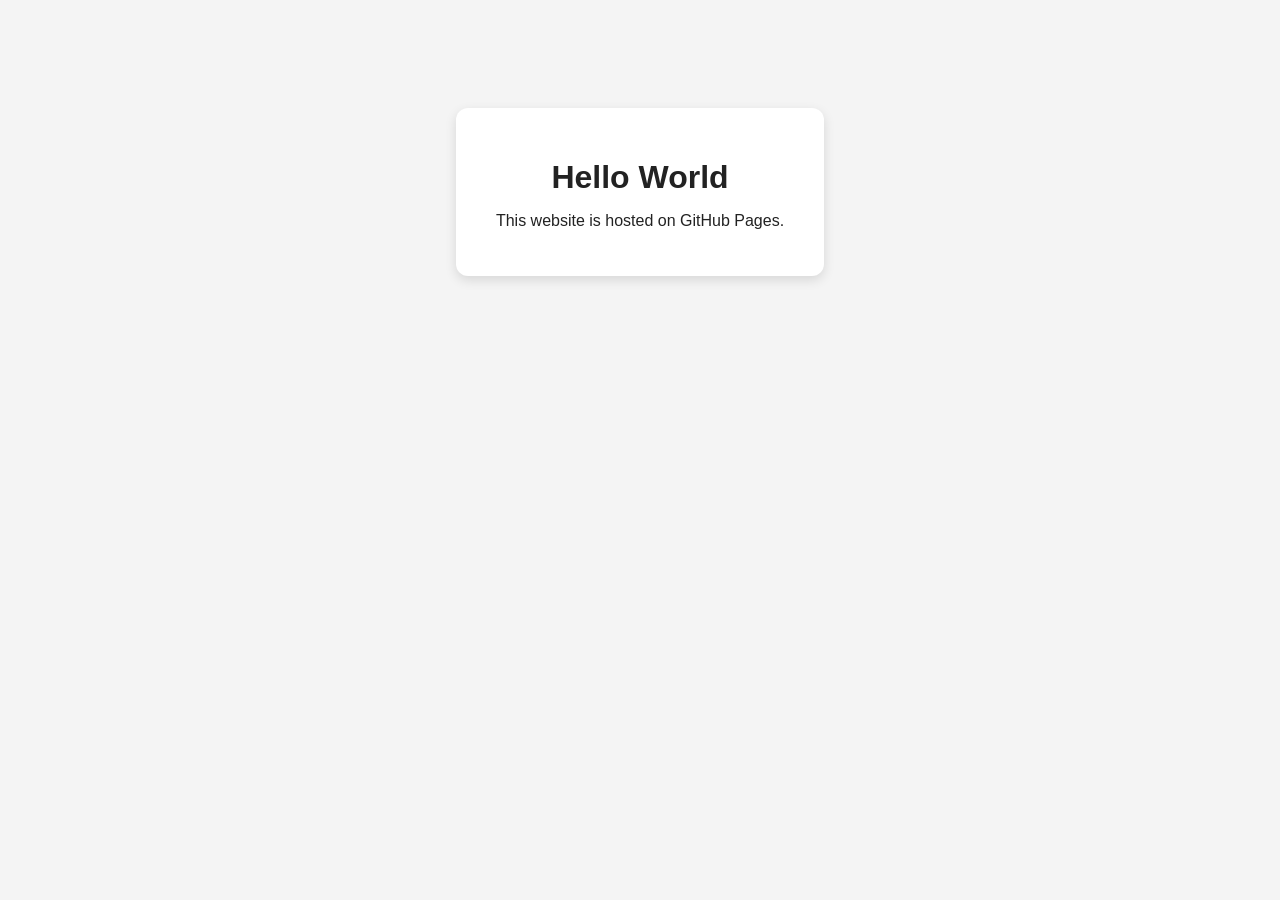
==== index.html @ f50a532c "Create index.html" ====
<!DOCTYPE html>
<html lang="en">
<head>
  <meta charset="UTF-8">
  <meta name="viewport" content="width=device-width, initial-scale=1.0">
  <title>Hello World</title>
  <style>
    body {
      font-family: Arial, sans-serif;
      background: #f4f4f4;
      color: #222;
      text-align: center;
      padding-top: 100px;
    }
    .box {
      background: white;
      display: inline-block;
      padding: 30px 40px;
      border-radius: 12px;
      box-shadow: 0 4px 12px rgba(0,0,0,0.12);
    }
    h1 {
      margin-bottom: 10px;
    }
  </style>
</head>
<body>
  <div class="box">
    <h1>Hello World</h1>
    <p>This website is hosted on GitHub Pages.</p>
  </div>
</body>
</html>
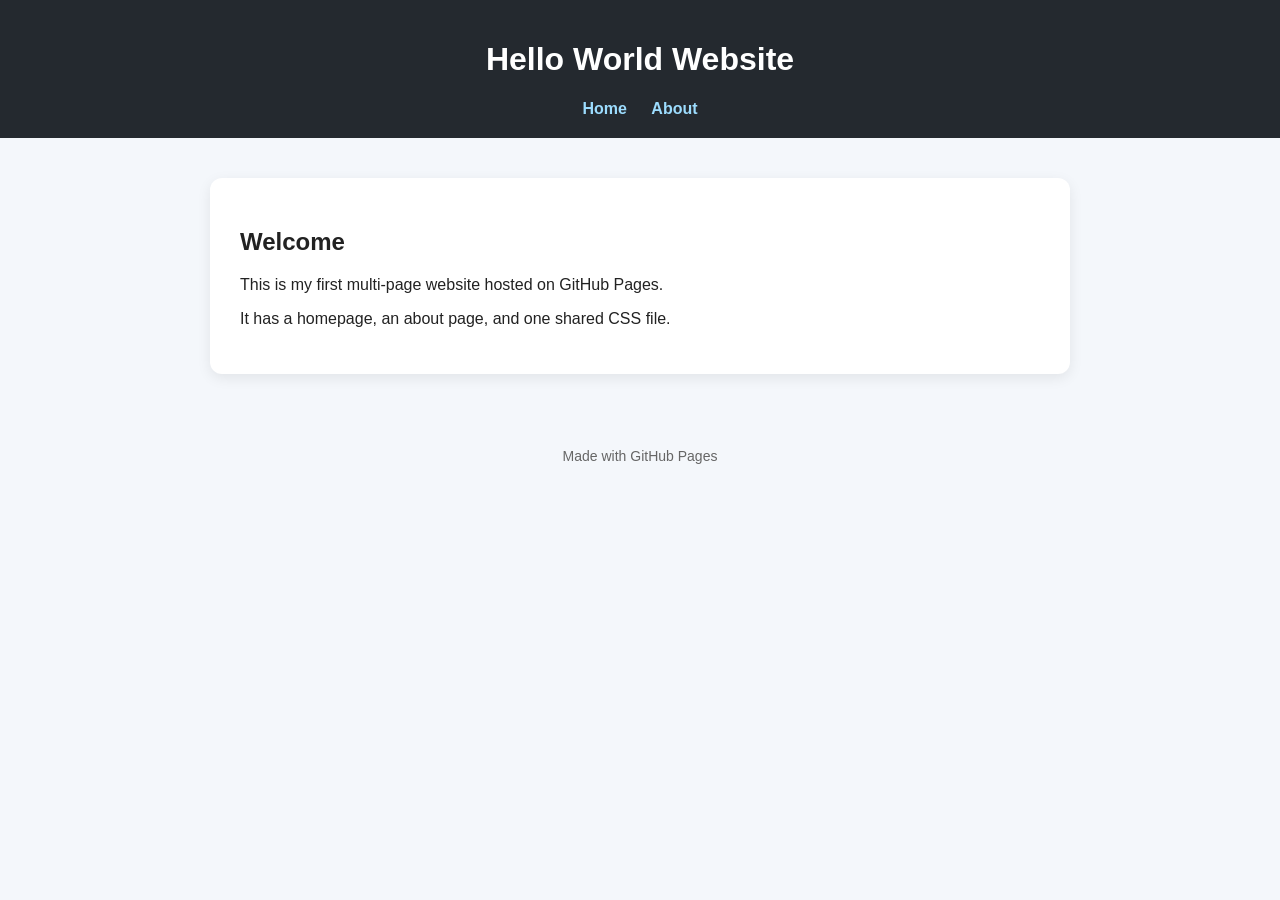
==== commit 68e08a67: "Update index.html" ====
--- a/index.html
+++ b/index.html
@@ -3,31 +3,26 @@
 <head>
   <meta charset="UTF-8">
   <meta name="viewport" content="width=device-width, initial-scale=1.0">
-  <title>Hello World</title>
-  <style>
-    body {
-      font-family: Arial, sans-serif;
-      background: #f4f4f4;
-      color: #222;
-      text-align: center;
-      padding-top: 100px;
-    }
-    .box {
-      background: white;
-      display: inline-block;
-      padding: 30px 40px;
-      border-radius: 12px;
-      box-shadow: 0 4px 12px rgba(0,0,0,0.12);
-    }
-    h1 {
-      margin-bottom: 10px;
-    }
-  </style>
+  <title>Hello World - Home</title>
+  <link rel="stylesheet" href="style.css">
 </head>
 <body>
-  <div class="box">
-    <h1>Hello World</h1>
-    <p>This website is hosted on GitHub Pages.</p>
-  </div>
+  <header>
+    <h1>Hello World Website</h1>
+    <nav>
+      <a href="index.html">Home</a>
+      <a href="about.html">About</a>
+    </nav>
+  </header>
+
+  <main>
+    <h2>Welcome</h2>
+    <p>This is my first multi-page website hosted on GitHub Pages.</p>
+    <p>It has a homepage, an about page, and one shared CSS file.</p>
+  </main>
+
+  <footer>
+    <p>Made with GitHub Pages</p>
+  </footer>
 </body>
 </html>
--- a/style.css
+++ b/style.css
@@ -0,0 +1,44 @@
+body {
+  font-family: Arial, sans-serif;
+  margin: 0;
+  background: #f4f7fb;
+  color: #222;
+}
+
+header {
+  background: #24292f;
+  color: white;
+  padding: 20px;
+  text-align: center;
+}
+
+nav {
+  margin-top: 10px;
+}
+
+nav a {
+  color: #9cdcfe;
+  text-decoration: none;
+  margin: 0 10px;
+  font-weight: bold;
+}
+
+nav a:hover {
+  text-decoration: underline;
+}
+
+main {
+  max-width: 800px;
+  margin: 40px auto;
+  background: white;
+  padding: 30px;
+  border-radius: 12px;
+  box-shadow: 0 4px 14px rgba(0, 0, 0, 0.08);
+}
+
+footer {
+  text-align: center;
+  padding: 20px;
+  color: #666;
+  font-size: 14px;
+}
